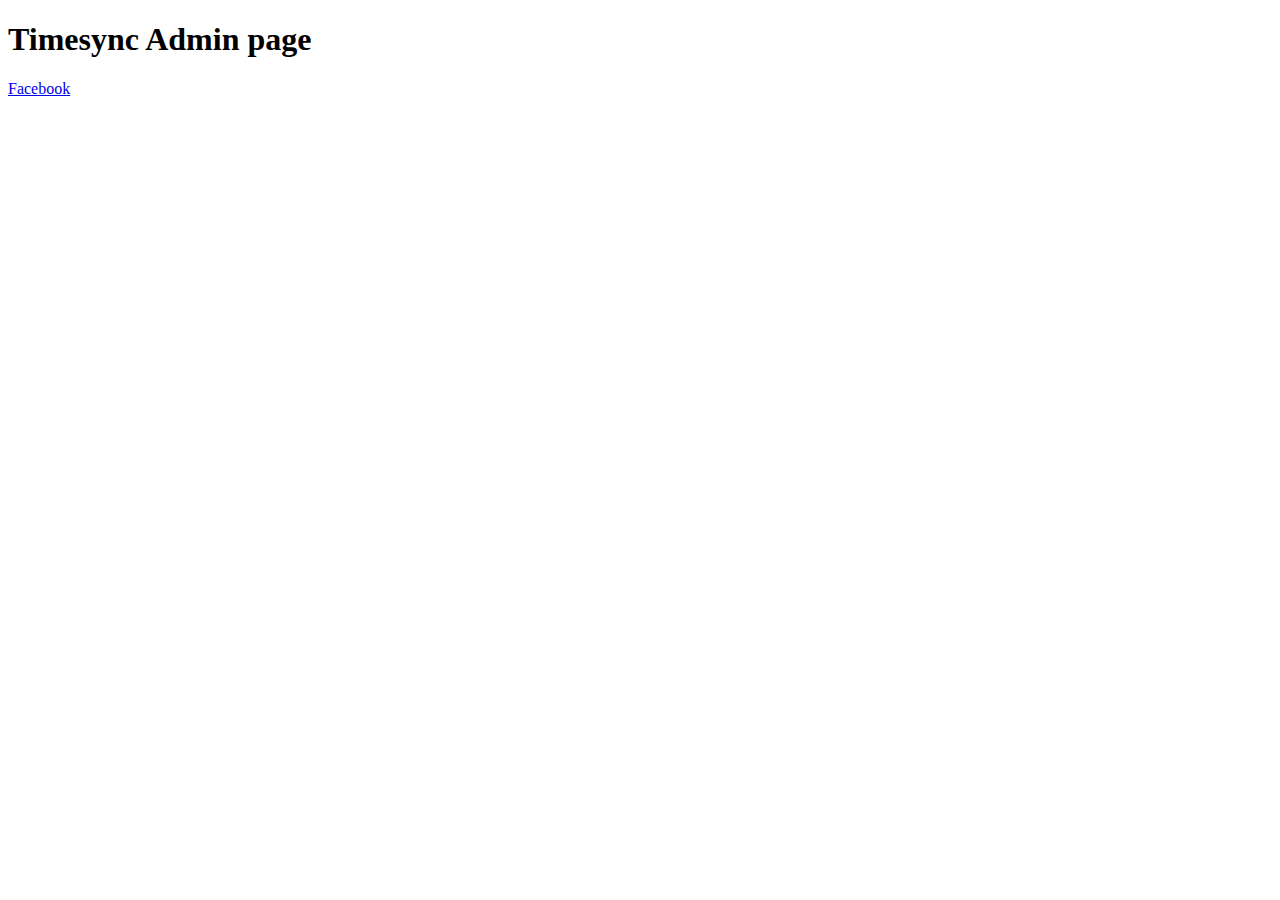
==== GAE/templates/admin.html @ c8560da1 "Working Facebook events retrieval and push to watch timeline" ====
<!DOCTYPE html>
<html>
<head>
  <meta charset="utf-8">
  <meta name="viewport" content="width=device-width, initial-scale=1">
  <title>Admin</title>
  <link rel="stylesheet" href="/stylesheets/upload.css">
</head>
<body>
	<h1>Timesync Admin page</h1>
	<a href="/admin/facebook/">Facebook</a>
</body>
</html>
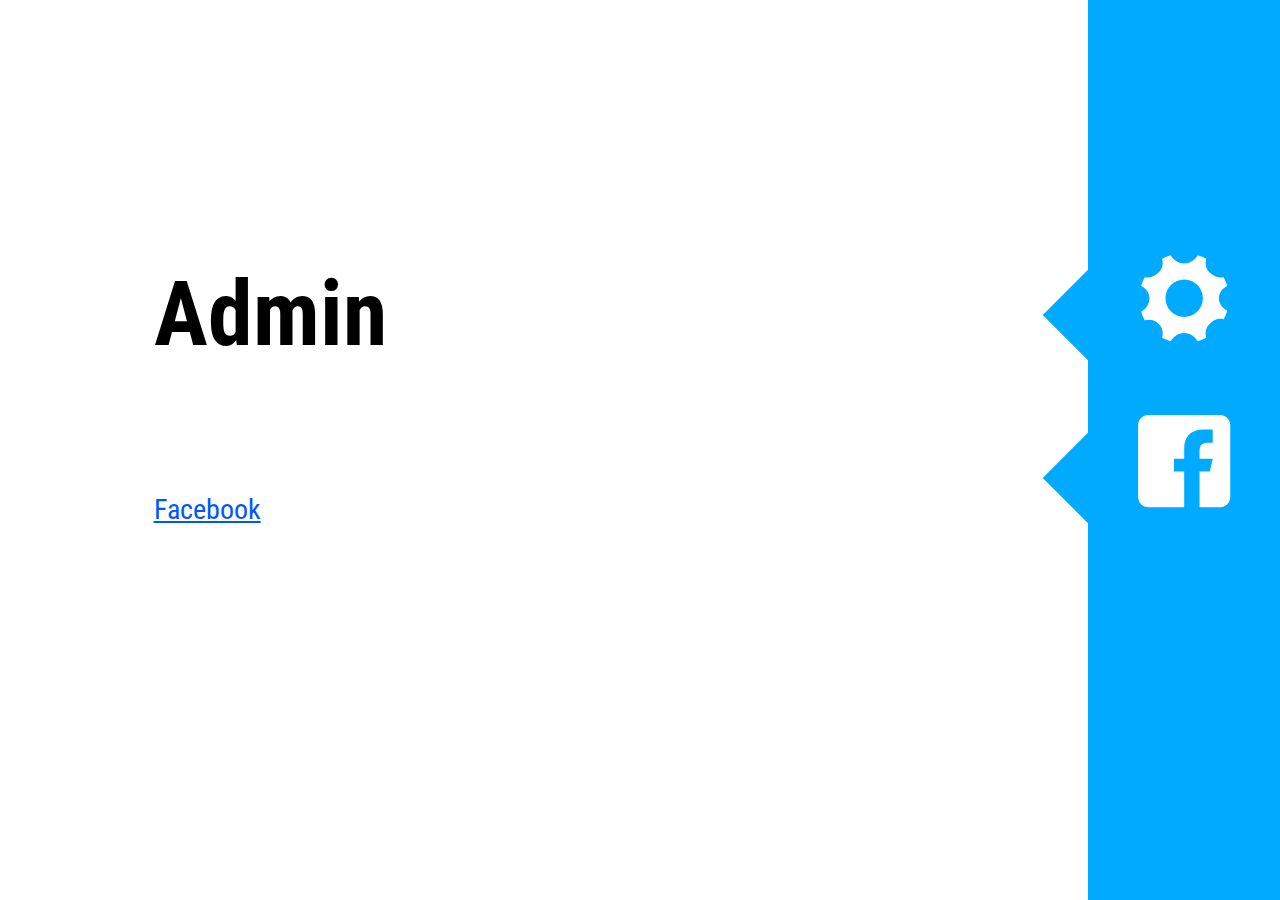
==== commit f686753b: "Massive handler/app refactor" ====
--- a/GAE/templates/admin.html
+++ b/GAE/templates/admin.html
@@ -1,13 +1,34 @@
 <!DOCTYPE html>
 <html>
-<head>
-  <meta charset="utf-8">
-  <meta name="viewport" content="width=device-width, initial-scale=1">
-  <title>Admin</title>
-  <link rel="stylesheet" href="/stylesheets/upload.css">
-</head>
-<body>
-	<h1>Timesync Admin page</h1>
-	<a href="/admin/facebook/">Facebook</a>
-</body>
-</html>+  <head>
+    <meta name="generator" content="HTML Tidy for HTML5 (experimental) for Windows https://github.com/w3c/tidy-html5/tree/c63cc39" />
+    <meta charset="utf-8" />
+    <title>TimeSync</title>
+    <link href='https://fonts.googleapis.com/css?family=Roboto+Condensed:400,700|Roboto:400,700,400italic,700italic' rel='stylesheet' type='text/css' />
+    <link rel='stylesheet' type='text/css' href='resources/css/style.css' />
+    <link rel='stylesheet' type='text/css' href='resources/css/animations.css' />
+    <script src="resources/js/jquery.js"></script>
+    <script src="resources/js/svg.js"></script>
+    <meta name="viewport" content="width=device-width, initial-scale=1.0" />
+  </head>
+  <body>
+    <div class="pin entypo">
+      <img class="svg" src="resources/images/entypo/cog.svg" />
+    </div>
+    <h1>Admin</h1>
+    <br />
+    <br />
+    <br />
+    <br />
+    <div class="pin entypo">
+      <a href="/admin/facebook/">
+        <img class="svg" src="resources/images/entypo/facebook.svg" />
+      </a>
+    </div>
+    <p>
+      <a href="/admin/facebook/">
+        <h2>Facebook</h2>
+      </a>
+    </p>
+  </body>
+</html>
--- a/GAE/templates/resources/css/style.css
+++ b/GAE/templates/resources/css/style.css
@@ -0,0 +1,151 @@
+body {
+  font-family: Roboto, Helvetica, Arial, sans-serif;
+  font-weight: normal;
+  margin: 0;
+  width: 100%;
+  height: 100%;
+  min-height: 100vh;
+  position: relative;
+  box-sizing: border-box;
+  border-right: 15vw solid #00AAFF;
+  padding: 0 12vw;
+  overflow-x: hidden;
+}
+
+@media (max-width: 1000px) {
+  body {
+    padding: 0 10vw;
+  }
+}
+
+@media (max-width: 640px) {
+  body {
+    padding: 0 5vw;
+  }
+}
+
+/* headings */
+
+h1, h2, h3, h4, h5, h6, p, blockquote, pre, ul, ol, dl, figure {
+  margin-bottom: 30px;
+  margin-top: 0;
+}
+
+h1, h2, h3, h4, h5, h6 {
+  font-family: "Roboto Condensed";
+  font-weight: 700;
+  line-height: 1;
+}
+
+h1 {
+  font-weight: 700;
+  /*font-size: 76px;*/
+  font-size: 7vw;
+}
+
+h2 {
+  font-size: 28px;
+  font-weight: 400;
+  color: #555555;
+}
+
+/* timeline "pin" styles */
+
+.pin {
+  position: absolute;
+  margin: -6vw 0 -6vw 0;
+  width: 15vw;
+  right: -15vw;
+  border-top: 12px solid transparent;
+  z-index: 1;
+  text-align: center;
+  background-color: #00AAFF;
+}
+
+svg path {
+  fill: white !important;
+}
+
+.pin svg
+{
+	margin-top: 1vh;
+}
+
+.feather svg {
+	width: 10vw;
+	height: 10vw;
+}
+
+.entypo svg {
+	width: 8vw;
+}
+
+.pin::after {
+  content: '';
+  position: absolute;
+  left: -2.5vw;
+  z-index: -1;
+  top: 3.5vw;
+  width: 5vw;
+  height: 5vw;
+  background-color: #00AAFF;
+  -webkit-transform: rotate(45deg);
+  transform: rotate(45deg);
+}
+
+/* paragraph text */
+p, blockquote, pre, ul, ol, li, dl, figure {
+  letter-spacing: 0.1px;
+  line-height: 1.4;
+}
+
+.screenshot {
+  border: 4px solid black;
+  border-radius: 2px;
+  margin-right: 30px;
+}
+
+li {
+  margin-bottom: 15px;
+}
+
+/* links */
+a:link {
+  color: #0055FF; /* GColorBlueMoon */
+}
+
+a:visited {
+  color: #5555AA; /* GColorLiberty */
+}
+
+/* code */
+code {
+  font-family: Consolas, Menlo, Monaco, monospace;
+  display: block;
+  white-space: pre-line;
+  padding: 10px;
+  border: 2px solid #AAAAAA;
+  border-radius: 3px;
+  margin: 15px 0;
+}
+
+/* special styles for the first pin and title */
+h1:first-of-type {
+  padding-top: 30vh;
+}
+
+.pin:first-of-type {
+  top: calc(30vh + 3.5vw);
+  border-top: 0 none;
+}
+
+tr:first-of-type  td{
+  background: lightcoral;
+}
+
+td {
+  background: lightsalmon;
+  padding-left: 3px;
+  padding-right: 3px;
+}
+
--- a/GAE/templates/resources/css/animations.css
+++ b/GAE/templates/resources/css/animations.css
@@ -0,0 +1,73 @@
+
+/* timeline introduction animation */
+body:after {
+  content: '';
+  position: absolute;
+  top: 0;
+  right: 0;
+  height: 100vh;
+  background-color: #00AAFF;
+  -webkit-animation-iteration-count: 1;
+          animation-iteration-count: 1;
+  -webkit-animation-duration: .5s;
+          animation-duration: .5s;
+  -webkit-animation-name: timeline_intro;
+          animation-name: timeline_intro;
+}
+
+@-webkit-keyframes timeline_intro {
+  0%, 30% {
+    width: 100%;
+  }
+  100% {
+    width: 0;
+  }
+}
+
+@keyframes timeline_intro {
+  0%, 30% {
+    width: 100%;
+  }
+  100% {
+    width: 0;
+  }
+}
+
+/* content introduction animation */
+
+body > * {
+  -webkit-animation-iteration-count: 1;
+          animation-iteration-count: 1;
+  -webkit-animation-duration: 1s;
+          animation-duration: 1s;
+  -webkit-animation-fill-mode: forwards;
+          animation-fill-mode: forwards;
+  -webkit-animation-name: content_intro;
+          animation-name: content_intro;
+}
+
+@-webkit-keyframes content_intro {
+  0%, 50% {
+    opacity: 0;
+    -webkit-transform: translateY(100px);
+            transform: translateY(100px);
+  }
+  100% {
+    opacity: 1;
+    -webkit-transform: translateY(0);
+            transform: translateY(0);
+  }
+}
+
+@keyframes content_intro {
+  0%, 50% {
+    opacity: 0;
+    -webkit-transform: translateY(100px);
+            transform: translateY(100px);
+  }
+  100% {
+    opacity: 1;
+    -webkit-transform: translateY(0);
+            transform: translateY(0);
+  }
+}
